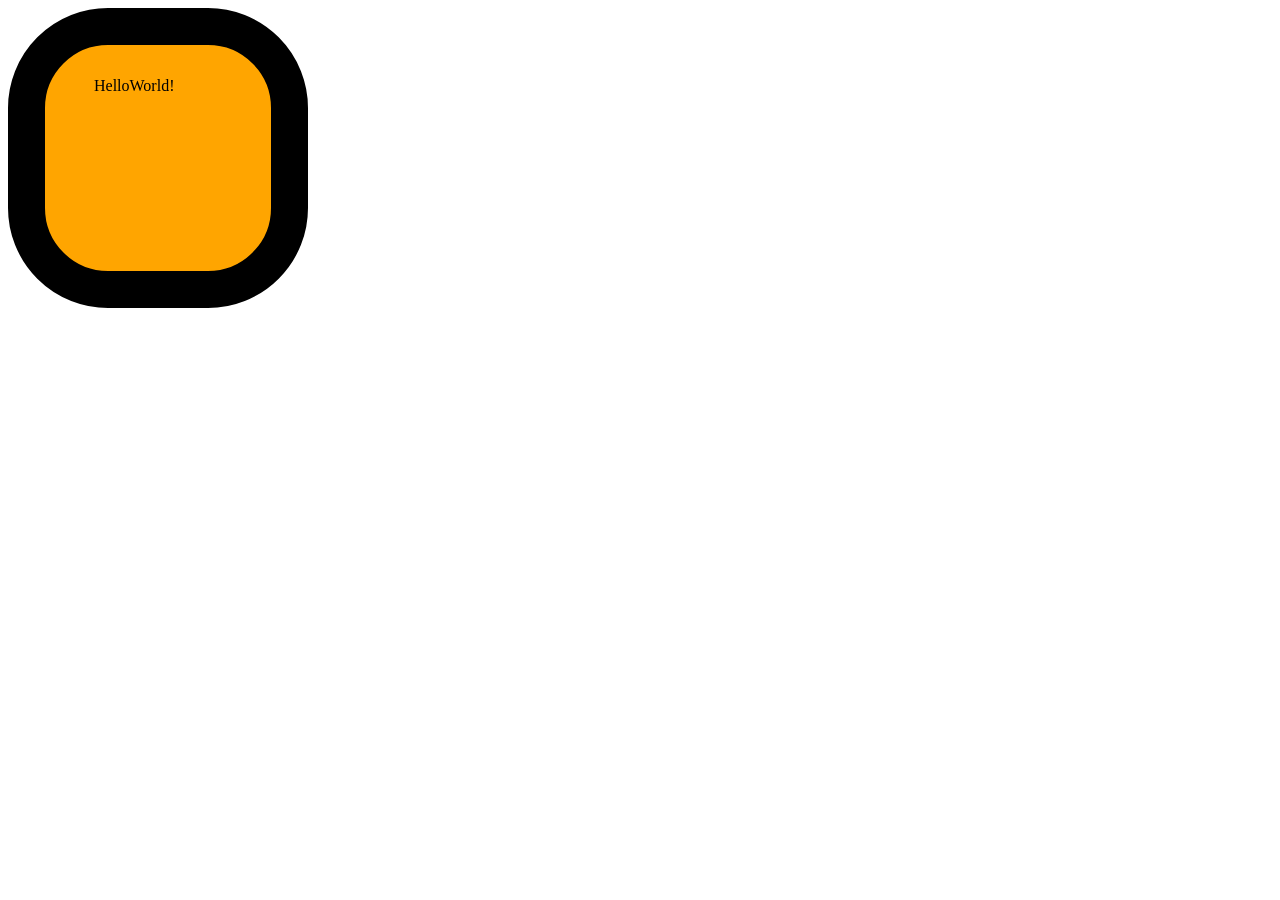
==== boxmodel/index.html @ 9e210c4f "Boxmodel" ====
<!DOCTYPE html>
<html lang="en">
<head>
    <link rel="stylesheet" href="css.css">
    <meta charset="UTF-8">
    <meta name="viewport" content="width=device-width, initial-scale=1.0">
    <title>Document</title>
</head>
<body>
    <div style= "width: 300px; height: 300px; background-color: orange;">
        HelloWorld!

    </div>
</body>
</html>
---- boxmodel/css.css ----
div{
    padding: 32px 64px 18px 49px;
    box-sizing: border-box;
    border: 1cm, black, solid;
    border-radius: 100px;
}
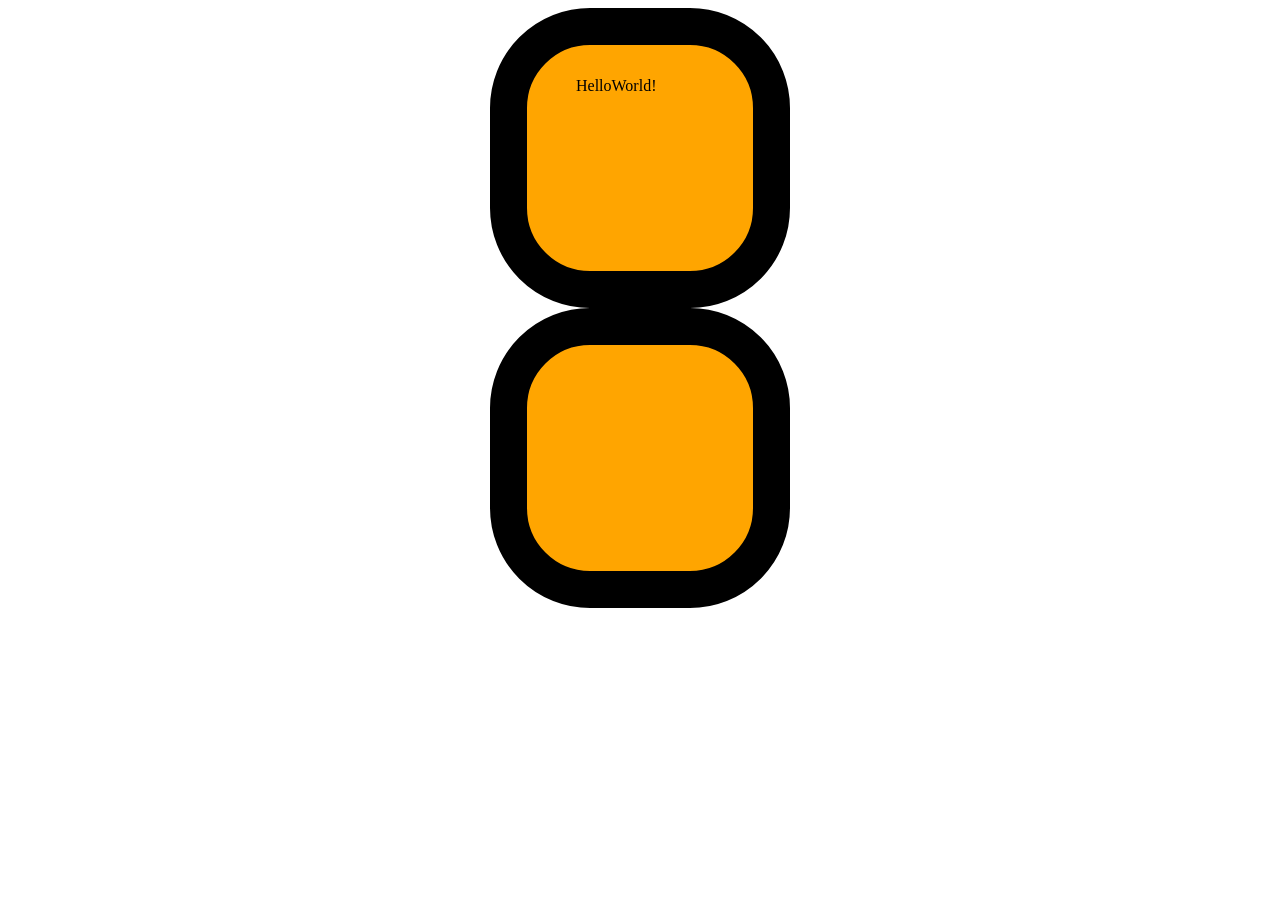
==== commit 5e99301e: "Project" ====
--- a/boxmodel/index.html
+++ b/boxmodel/index.html
@@ -7,9 +7,12 @@
     <title>Document</title>
 </head>
 <body>
-    <div style= "width: 300px; height: 300px; background-color: orange;">
+    <div class="container" style= "width: 300px; height: 300px; background-color: orange;">
         HelloWorld!
 
     </div>
+
+    <div class="special" style= "width: 300px; height: 300px; background-color: orange; margin-top: 50 px">
+        </div>
 </body>
 </html>
--- a/boxmodel/css.css
+++ b/boxmodel/css.css
@@ -1,6 +1,23 @@
-div{
+.container{
     padding: 32px 64px 18px 49px;
     box-sizing: border-box;
     border: 1cm, black, solid;
     border-radius: 100px;
+    margin: 0 auto;
+
+}
+
+.special{
+    padding: 32px 64px 18px 49px;
+    box-sizing: border-box;
+    border: 1cm, black, solid;
+    border-radius: 100px;
+    margin: 0 auto;
+
+} 
+
+*{
+    padding: 0px;
+    margin: 0 px;
+    box-sizing: border-box;
 }
